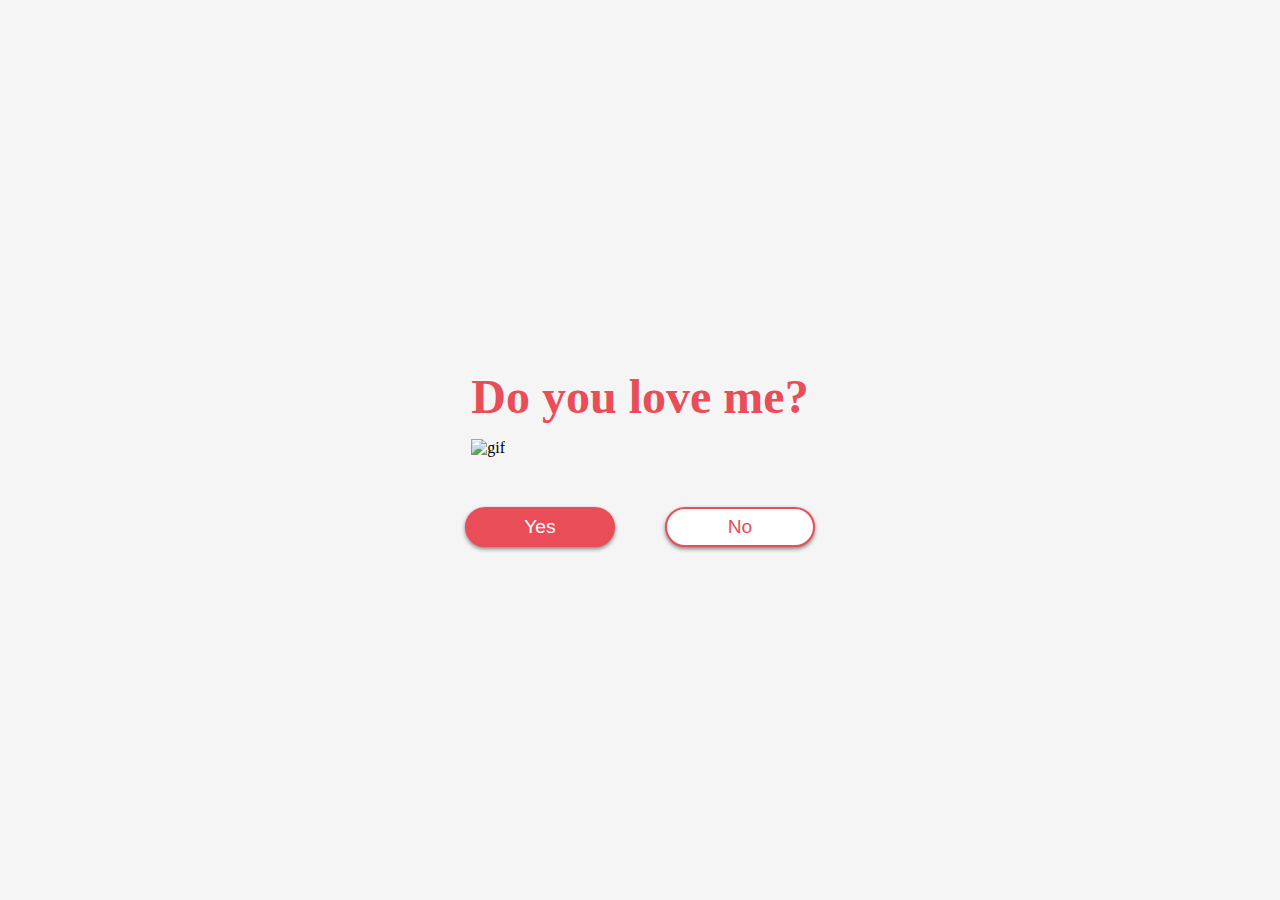
==== index.html @ 18adb8db "Update and rename do_you_love_me.html to index.html" ====
<!DOCTYPE html>

<html lang="en">

<head>

    <meta charset="UTF-8">

    <meta name="viewport" content="width=device-width, initial-scale=1.0">

    <title>Moving button | Felis</title>

    <link rel="stylesheet" href="style.css"/>

</head>

<body>

    <div class="wrapper">

        <h2 class="question">Do you love me?</h2>

        <img class="gif" alt="gif" src="https://i.pinimg.com/originals/17/32/be/1732be9f1e8d7bce0afbd871b0f9f833.gif"/>

        <div class="btn-group">

            <button class="yes-btn">Yes</button>

            <button class="no-btn">No</button>

        </div>

    </div>

    <script src="script.js"></script>

</body>

</html>
---- style.css ----
* {

    margin: 0;

    padding: 0;

    box-sizing: border-box;

}


body {

    display: flex;

    justify-content: center;

    align-items: center;

    min-height: 100vh;

    background: whitesmoke;

}

h2 {

    text-align: center;

    font-size: 3em;

    color: #e94d58;

    margin: 15px 0;

}

.btn-group {

    width: 100%;

    height: 40px;

    display: flex;

    justify-content: center;

    margin-top: 50px;

}

button {

    position: absolute;

    width: 150px;

    height: inherit;

    color: white;

    font-size: 1.2em;

    border-radius: 30px;

    outline: none;

    cursor: pointer;

    box-shadow: 0 2px 4px gray;

    border: 2px solid #e94d58;

    font-size: 1.2em;

}

button:nth-child(1) {

    margin-left: -200px;

    background: #e94d58;

}

button:nth-child(2) {

    margin-right: -200px;

    background: white;

    color: #e94d58;

}
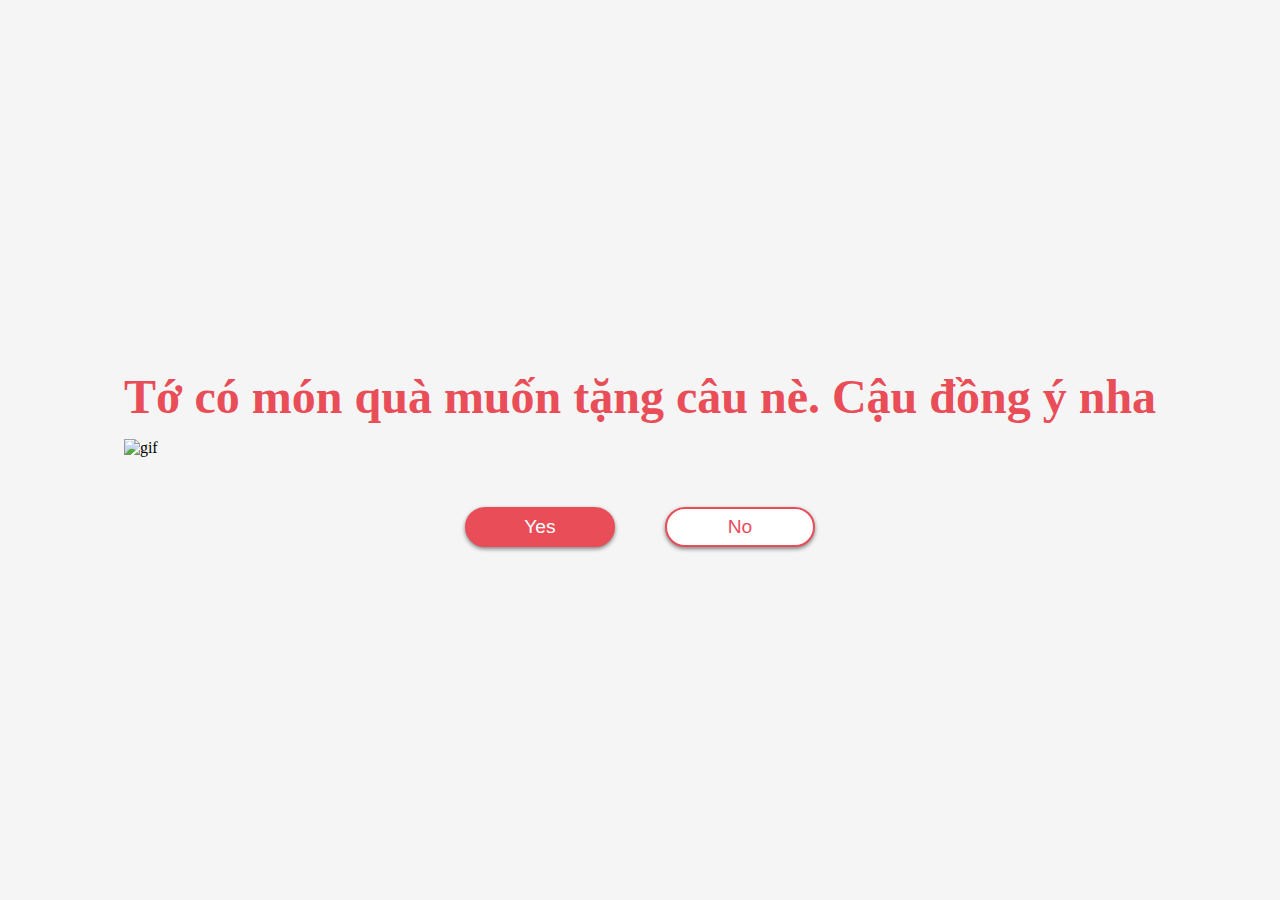
==== commit 6a419fb9: "Update index.html" ====
--- a/index.html
+++ b/index.html
@@ -18,7 +18,7 @@
 
     <div class="wrapper">
 
-        <h2 class="question">Do you love me?</h2>
+        <h2 class="question">Tớ có món quà muốn tặng câu nè. Cậu đồng ý nha</h2>
 
         <img class="gif" alt="gif" src="https://i.pinimg.com/originals/17/32/be/1732be9f1e8d7bce0afbd871b0f9f833.gif"/>
 
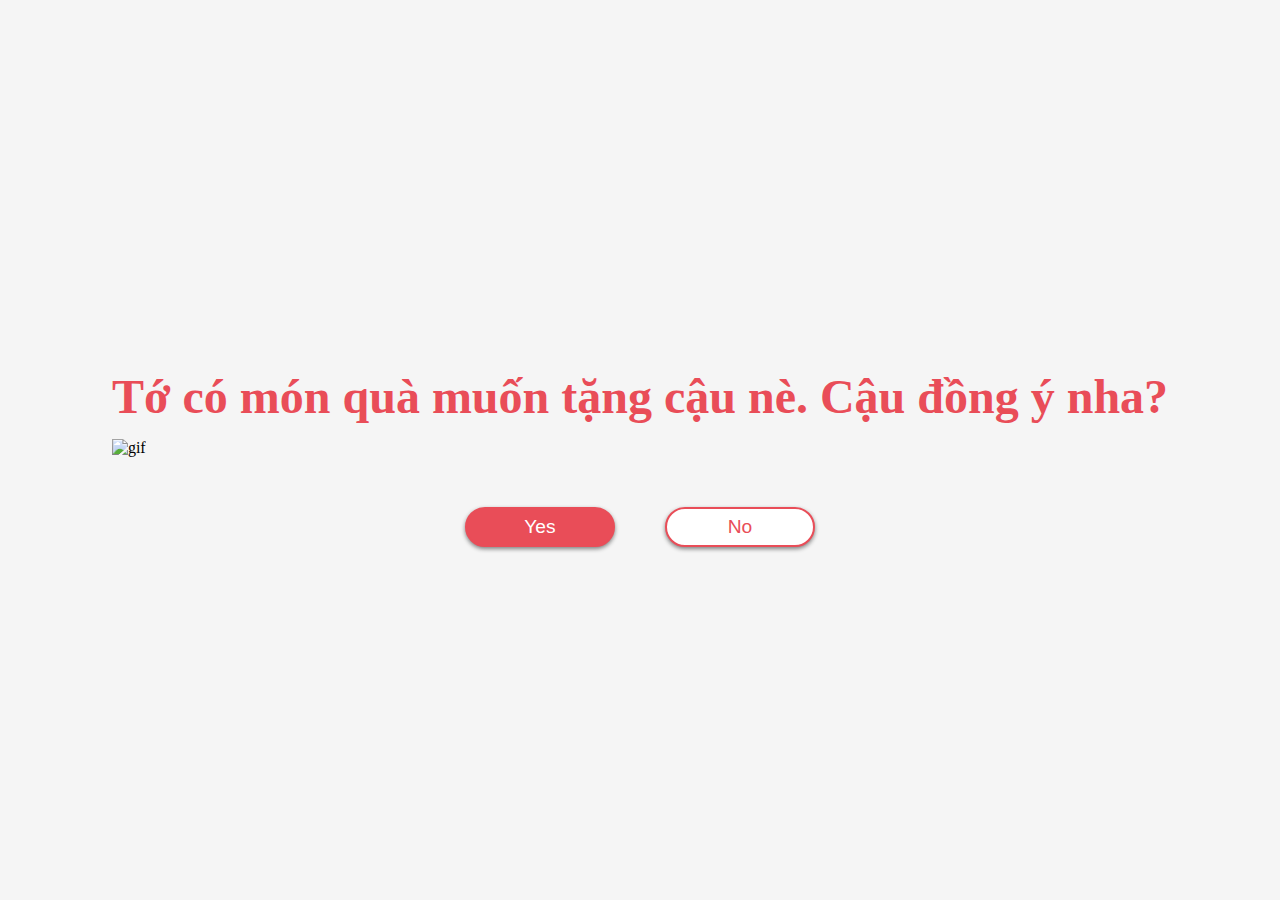
==== commit 614586a4: "Update index.html" ====
--- a/index.html
+++ b/index.html
@@ -18,7 +18,7 @@
 
     <div class="wrapper">
 
-        <h2 class="question">Tớ có món quà muốn tặng câu nè. Cậu đồng ý nha</h2>
+        <h2 class="question">Tớ có món quà muốn tặng cậu nè. Cậu đồng ý nha?</h2>
 
         <img class="gif" alt="gif" src="https://i.pinimg.com/originals/17/32/be/1732be9f1e8d7bce0afbd871b0f9f833.gif"/>
 
